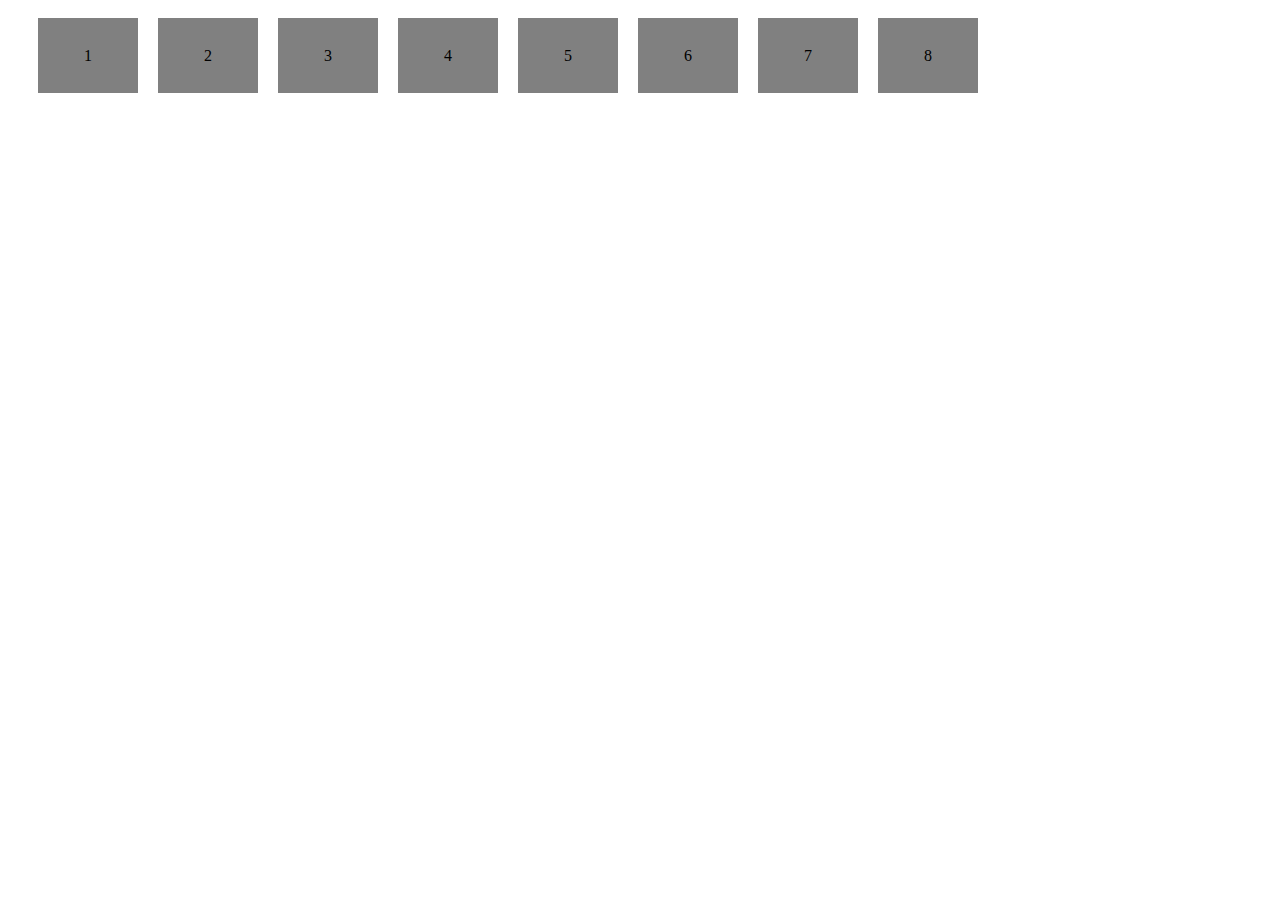
==== 0x01-intro_to_css_and_html/responsive.html @ 1842f32e "Add Assignment two" ====
<!DOCTYPE html>
<html lang="en">
<head>
    <meta charset="UTF-8">
    <meta http-equiv="X-UA-Compatible" content="IE=edge">
    <meta name="viewport" content="width=device-width, initial-scale=1.0">
    <title>Document</title>
    <link rel="stylesheet" href="styles.css">
</head>
<body>
  <div class="book">
    <div>1</div>
    <div>2</div>
    <div>3</div>
    <div>4</div>
    <div>5</div>
    <div>6</div>
    <div>7</div>
    <div>8</div>
</div>
    
</body>
</html>
---- 0x01-intro_to_css_and_html/styles.css ----
.box{
    display: flex;
    align-items: center;
    justify-content: center;
}
.boxThree{
    width: 350px;
    height:620px;
    background: dodgerblue;
    border: 1px solid #000000;
    margin: 0px 0px 0px 0px;
    text-align: center;
    color: white;
    font-size: large;
    
}
.boxOne{
    width: 275px;
    height:240px;
    background: tomato;
    border: 1px solid #ffffff;
    margin: 30px 0px 20px 40px;
}
.boxTwo{
    width: 275px;
    height:240px;
    background: #8F00FF;
    border: 1px solid #ffffff;
    margin: 30px 0px 20px 40px;

}
.book{
    display: flex;
    flex-wrap: wrap;
    max-width: 1024px;
    margin: 0px 20px 0px 20px;

}
.book > div{
    background-color: grey;
    width: 1000px;
    margin: 10px;
    text-align: center;
    line-height: 75px;
}
@media only screen and (min-width: 540px) {
  
    .book > div {width: 100px;}
}
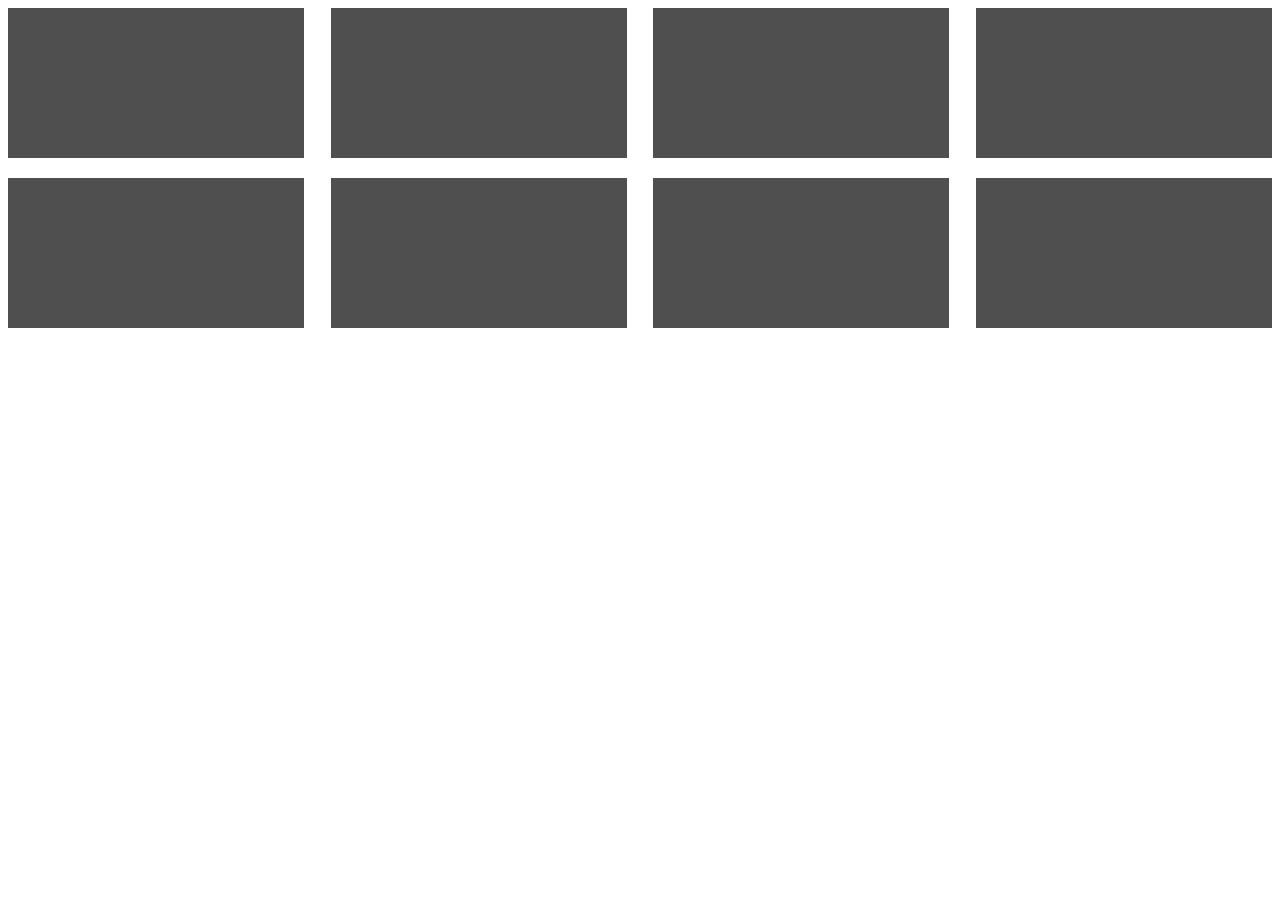
==== commit d1df30ee: "Add assignment 2" ====
--- a/0x01-intro_to_css_and_html/responsive.html
+++ b/0x01-intro_to_css_and_html/responsive.html
@@ -1,23 +1,19 @@
 <!DOCTYPE html>
 <html lang="en">
 <head>
-    <meta charset="UTF-8">
-    <meta http-equiv="X-UA-Compatible" content="IE=edge">
-    <meta name="viewport" content="width=device-width, initial-scale=1.0">
-    <title>Document</title>
-    <link rel="stylesheet" href="styles.css">
+    <title> Responsive Website </title>
+    <link  rel="stylesheet" href="styles.css">
 </head>
 <body>
-  <div class="book">
-    <div>1</div>
-    <div>2</div>
-    <div>3</div>
-    <div>4</div>
-    <div>5</div>
-    <div>6</div>
-    <div>7</div>
-    <div>8</div>
-</div>
-    
+    <div class="outerBox">
+        <div class="boxes"></div>
+        <div class="boxes"></div>
+        <div class="boxes"></div>
+        <div class="boxes"></div>
+        <div class="boxes"></div>
+        <div class="boxes"></div>
+        <div class="boxes"></div>
+        <div class="boxes"></div>
+      </div>
 </body>
-</html>+</html>
--- a/0x01-intro_to_css_and_html/styles.css
+++ b/0x01-intro_to_css_and_html/styles.css
@@ -1,51 +1,69 @@
-.box{
+.boxThree {
     display: flex;
     align-items: center;
     justify-content: center;
+    flex-flow: column;
+    width: 350px;
+    height: 620px;
+    background-color: dodgerblue;
+    border: 1px solid #000000;
+    margin: 30px;
 }
-.boxThree{
-    width: 350px;
-    height:620px;
-    background: dodgerblue;
-    border: 1px solid #000000;
-    margin: 0px 0px 0px 0px;
-    text-align: center;
+
+p{
     color: white;
-    font-size: large;
-    
 }
-.boxOne{
+
+.box {
+    display: flex;
+    align-items: center;
+    justify-content: center;
+    color: white;
+}
+
+.boxOne {
     width: 275px;
-    height:240px;
-    background: tomato;
+    height: 240px;
+    background-color: tomato;
     border: 1px solid #ffffff;
-    margin: 30px 0px 20px 40px;
+    margin: 20px;
 }
-.boxTwo{
+
+.boxTwo {
     width: 275px;
-    height:240px;
-    background: #8F00FF;
+    height: 240px;
+    background-color: #8F00FF;
     border: 1px solid #ffffff;
-    margin: 30px 0px 20px 40px;
+    margin: 20px;
+}
+
+  .boxes {
+    height: 150px;
+    background-color: #504f4f;
+    margin-bottom: 20px;
+  }
+  
+  /*Mobile View*/
+ @media (min-width: 360px) and (max-width: 640px) {
+    .boxes {
+        width: calc(100% - 20px);
+    }
+    .outerBox{
+        flex-direction: row;
+    }
 
 }
-.book{
-    display: flex;
-    flex-wrap: wrap;
-    max-width: 1024px;
-    margin: 0px 20px 0px 20px;
+    /*Desktop View*/
+  @media screen and (min-width: 1024px) {
+    .boxes {
+      width: calc(25% - 20px);
+    }
+    .outerBox {
+        display: flex;
+        flex-wrap: wrap;
+        justify-content: space-between;
+        margin: 0 auto;
+      }
+  }
 
-}
-.book > div{
-    background-color: grey;
-    width: 1000px;
-    margin: 10px;
-    text-align: center;
-    line-height: 75px;
-}
-@media only screen and (min-width: 540px) {
-  
-    .book > div {width: 100px;}
-}
-    
-
+     
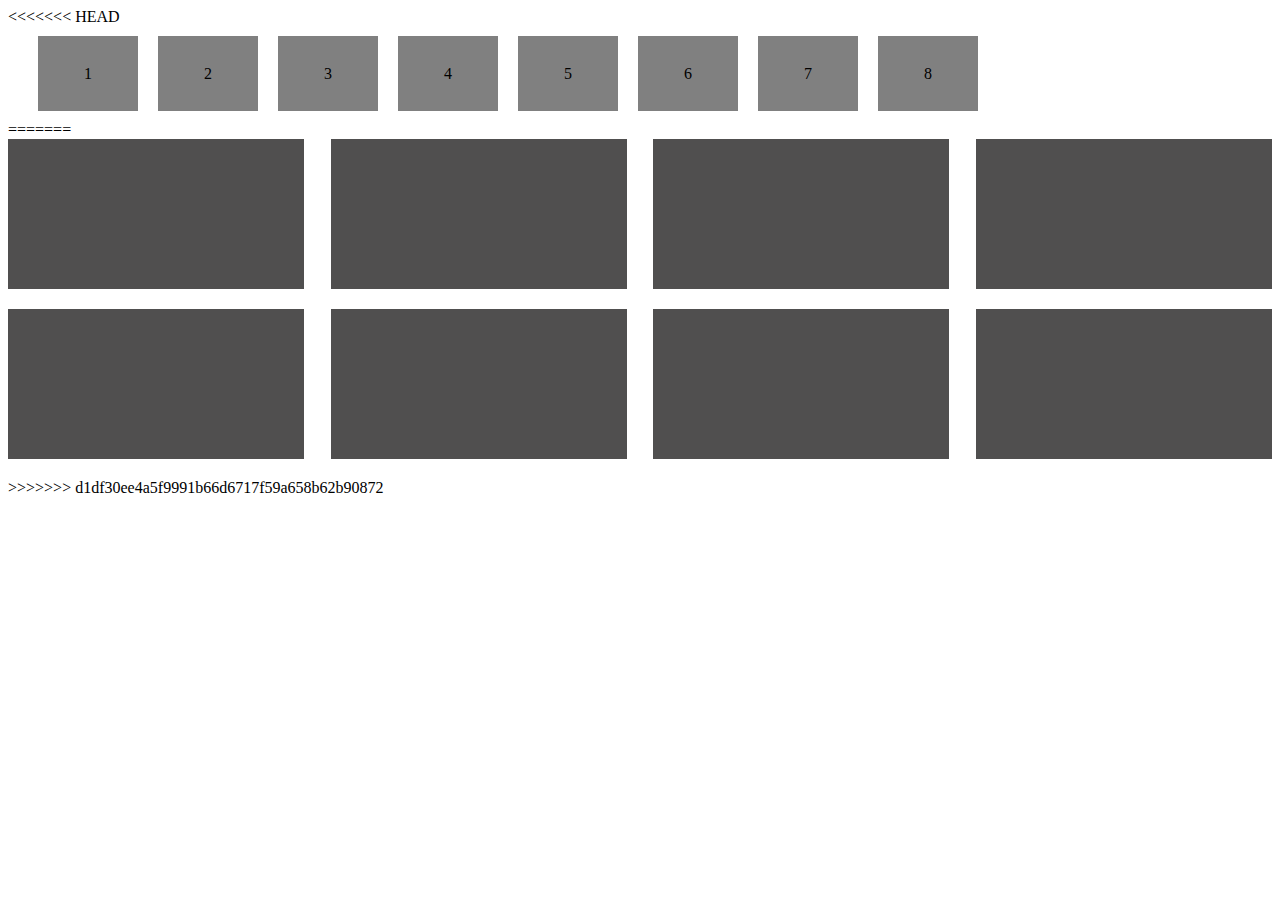
==== commit 6ec87638: "Merge branch 'main' of https://github.com/Milligosh/Enyata-academy-2023" ====
--- a/0x01-intro_to_css_and_html/responsive.html
+++ b/0x01-intro_to_css_and_html/responsive.html
@@ -1,6 +1,28 @@
 <!DOCTYPE html>
 <html lang="en">
 <head>
+<<<<<<< HEAD
+    <meta charset="UTF-8">
+    <meta http-equiv="X-UA-Compatible" content="IE=edge">
+    <meta name="viewport" content="width=device-width, initial-scale=1.0">
+    <title>Document</title>
+    <link rel="stylesheet" href="styles.css">
+</head>
+<body>
+  <div class="book">
+    <div>1</div>
+    <div>2</div>
+    <div>3</div>
+    <div>4</div>
+    <div>5</div>
+    <div>6</div>
+    <div>7</div>
+    <div>8</div>
+</div>
+    
+</body>
+</html>
+=======
     <title> Responsive Website </title>
     <link  rel="stylesheet" href="styles.css">
 </head>
@@ -17,3 +39,4 @@
       </div>
 </body>
 </html>
+>>>>>>> d1df30ee4a5f9991b66d6717f59a658b62b90872
--- a/0x01-intro_to_css_and_html/styles.css
+++ b/0x01-intro_to_css_and_html/styles.css
@@ -1,3 +1,56 @@
+<<<<<<< HEAD
+.box{
+    display: flex;
+    align-items: center;
+    justify-content: center;
+}
+.boxThree{
+    width: 350px;
+    height:620px;
+    background: dodgerblue;
+    border: 1px solid #000000;
+    margin: 0px 0px 0px 0px;
+    text-align: center;
+    color: white;
+    font-size: large;
+    
+}
+.boxOne{
+    width: 275px;
+    height:240px;
+    background: tomato;
+    border: 1px solid #ffffff;
+    margin: 30px 0px 20px 40px;
+}
+.boxTwo{
+    width: 275px;
+    height:240px;
+    background: #8F00FF;
+    border: 1px solid #ffffff;
+    margin: 30px 0px 20px 40px;
+
+}
+.book{
+    display: flex;
+    flex-wrap: wrap;
+    max-width: 1024px;
+    margin: 0px 20px 0px 20px;
+
+}
+.book > div{
+    background-color: grey;
+    width: 1000px;
+    margin: 10px;
+    text-align: center;
+    line-height: 75px;
+}
+@media only screen and (min-width: 540px) {
+  
+    .book > div {width: 100px;}
+}
+    
+
+=======
 .boxThree {
     display: flex;
     align-items: center;
@@ -67,3 +120,4 @@
   }
 
      
+>>>>>>> d1df30ee4a5f9991b66d6717f59a658b62b90872
--- a/0x01-intro_to_css_and_html/styles.css
+++ b/0x01-intro_to_css_and_html/styles.css
@@ -1,3 +1,56 @@
+<<<<<<< HEAD
+.box{
+    display: flex;
+    align-items: center;
+    justify-content: center;
+}
+.boxThree{
+    width: 350px;
+    height:620px;
+    background: dodgerblue;
+    border: 1px solid #000000;
+    margin: 0px 0px 0px 0px;
+    text-align: center;
+    color: white;
+    font-size: large;
+    
+}
+.boxOne{
+    width: 275px;
+    height:240px;
+    background: tomato;
+    border: 1px solid #ffffff;
+    margin: 30px 0px 20px 40px;
+}
+.boxTwo{
+    width: 275px;
+    height:240px;
+    background: #8F00FF;
+    border: 1px solid #ffffff;
+    margin: 30px 0px 20px 40px;
+
+}
+.book{
+    display: flex;
+    flex-wrap: wrap;
+    max-width: 1024px;
+    margin: 0px 20px 0px 20px;
+
+}
+.book > div{
+    background-color: grey;
+    width: 1000px;
+    margin: 10px;
+    text-align: center;
+    line-height: 75px;
+}
+@media only screen and (min-width: 540px) {
+  
+    .book > div {width: 100px;}
+}
+    
+
+=======
 .boxThree {
     display: flex;
     align-items: center;
@@ -67,3 +120,4 @@
   }
 
      
+>>>>>>> d1df30ee4a5f9991b66d6717f59a658b62b90872
